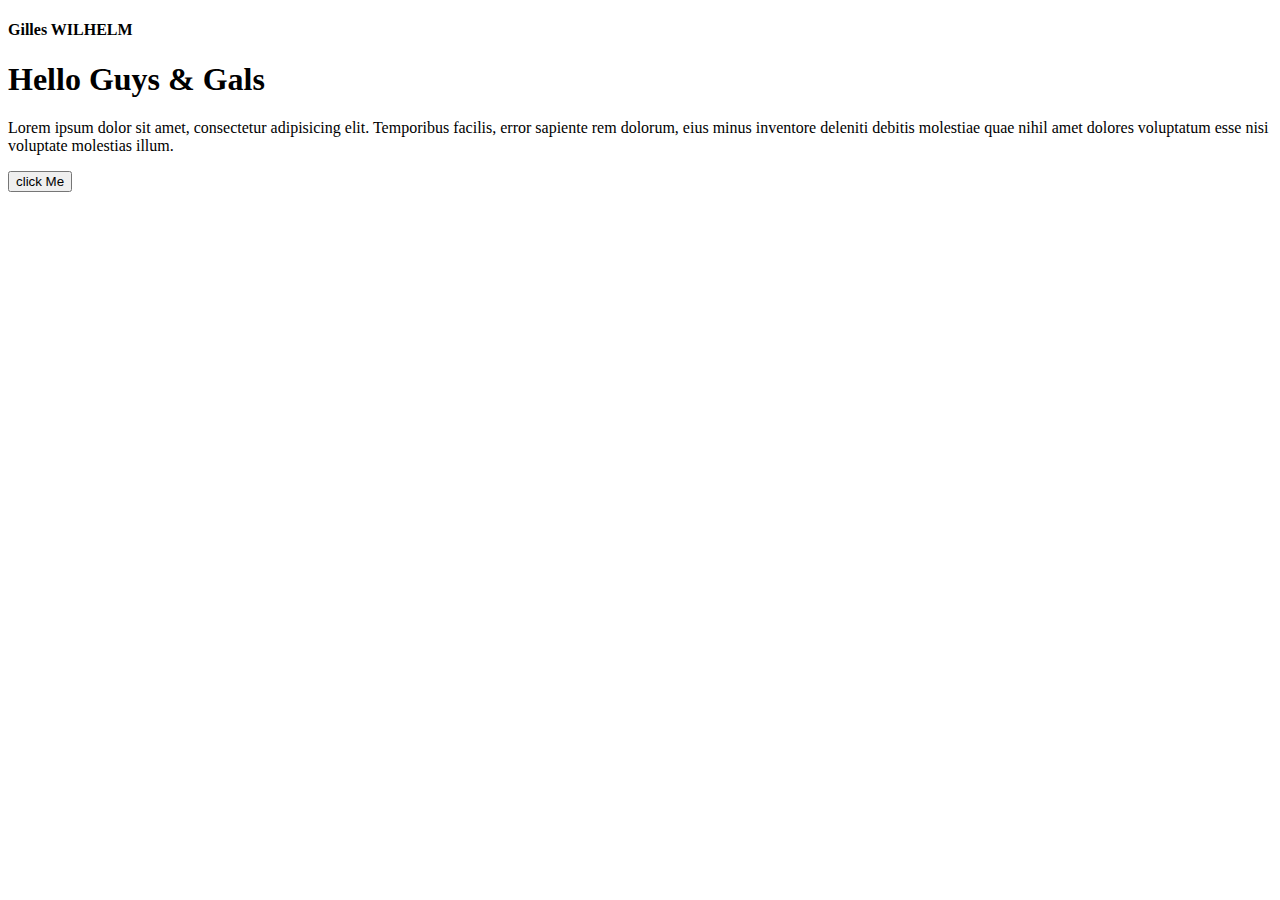
==== index.html @ 601baed0 "GW My commit" ====
<!DOCTYPE html>
<html lang="en" dir="ltr">
    <head>
        <meta charset="utf-8">
        <title>My super fancy webpage</title>
    </head>
    <body>
<h4 class="myClass">Gilles WILHELM</h4>
    <h1>Hello Guys &amp; Gals</h1>
    <p>Lorem ipsum dolor sit amet, consectetur adipisicing elit. Temporibus facilis, error sapiente rem dolorum, eius minus inventore deleniti debitis molestiae quae nihil amet dolores voluptatum esse nisi voluptate molestias illum.</p>
<button onClick="start()">click Me</button>
    </body>
</html>
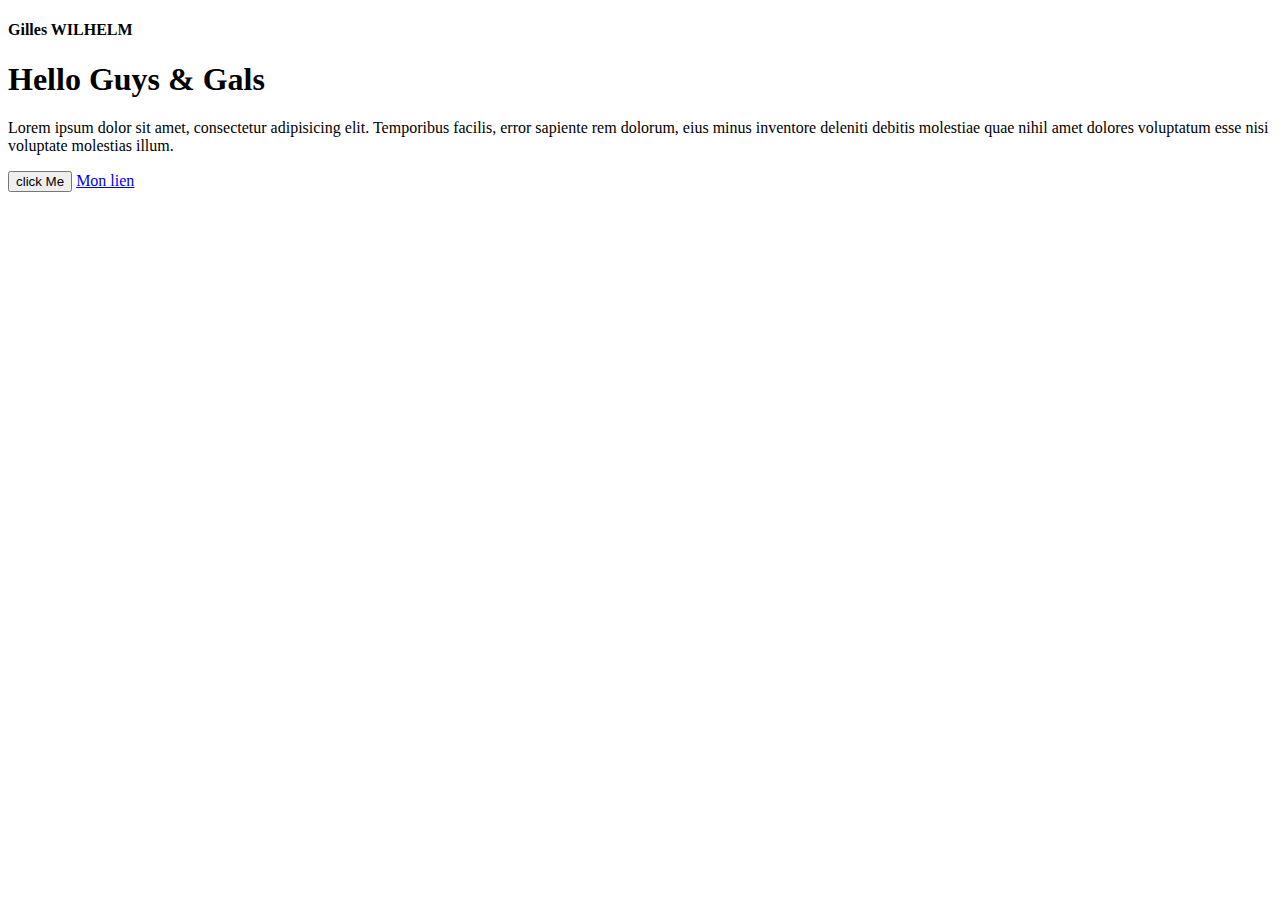
==== commit 6e8600de: "Add default page" ====
--- a/index.html
+++ b/index.html
@@ -9,5 +9,6 @@
     <h1>Hello Guys &amp; Gals</h1>
     <p>Lorem ipsum dolor sit amet, consectetur adipisicing elit. Temporibus facilis, error sapiente rem dolorum, eius minus inventore deleniti debitis molestiae quae nihil amet dolores voluptatum esse nisi voluptate molestias illum.</p>
 <button onClick="start()">click Me</button>
+<a href="default.html">Mon lien</a>
     </body>
 </html>
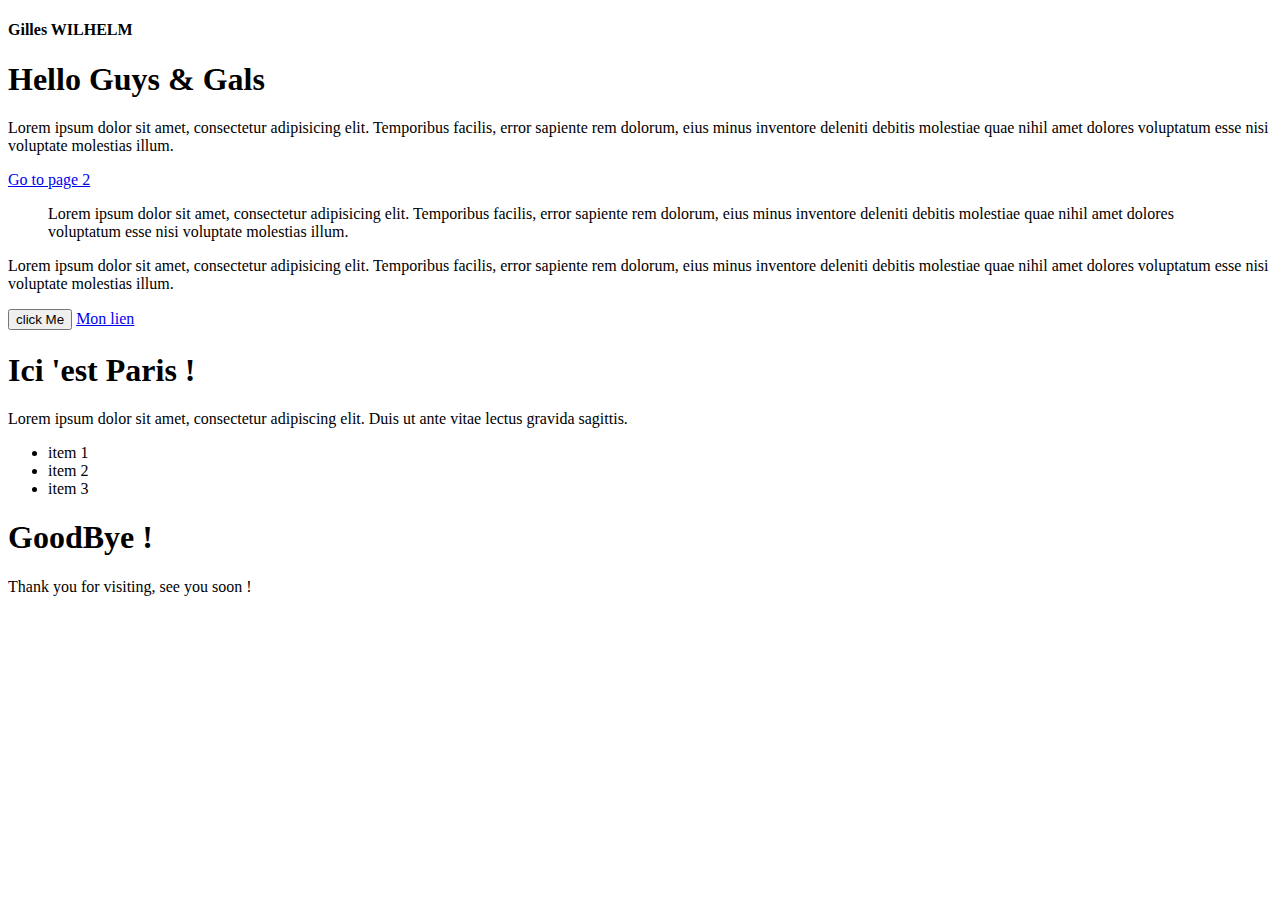
==== commit b402b13e: "Merge branch 'develop' of https://github.com/smileinnovation/formation-git into develop" ====
--- a/index.html
+++ b/index.html
@@ -6,9 +6,29 @@
     </head>
     <body>
 <h4 class="myClass">Gilles WILHELM</h4>
+
+<body>
     <h1>Hello Guys &amp; Gals</h1>
+    <p>Lorem ipsum dolor sit amet, consectetur adipisicing elit. Temporibus facilis, error sapiente rem dolorum, eius
+        minus inventore deleniti debitis molestiae quae nihil amet dolores voluptatum esse nisi voluptate molestias
+        illum.</p>
+    <p><a href="page2.html">Go to page 2</a></p>
+	<blockquote>
+    Lorem ipsum dolor sit amet, consectetur adipisicing elit. Temporibus facilis, error sapiente rem dolorum, eius
+    minus inventore deleniti debitis molestiae quae nihil amet dolores voluptatum esse nisi voluptate molestias
+    illum.</blockquote>
     <p>Lorem ipsum dolor sit amet, consectetur adipisicing elit. Temporibus facilis, error sapiente rem dolorum, eius minus inventore deleniti debitis molestiae quae nihil amet dolores voluptatum esse nisi voluptate molestias illum.</p>
 <button onClick="start()">click Me</button>
 <a href="default.html">Mon lien</a>
+    <h1> Ici 'est Paris ! </h1>
+    <p>Lorem ipsum dolor sit amet, consectetur adipiscing elit. Duis ut ante vitae lectus gravida sagittis.</p>
+	<ul>
+		<li>item 1</li>
+		<li>item 2</li>
+		<li>item 3</li>
+	</ul>
+
+  <h1>GoodBye !</h1>
+  <p>Thank you for visiting, see you soon !</p>
     </body>
 </html>
